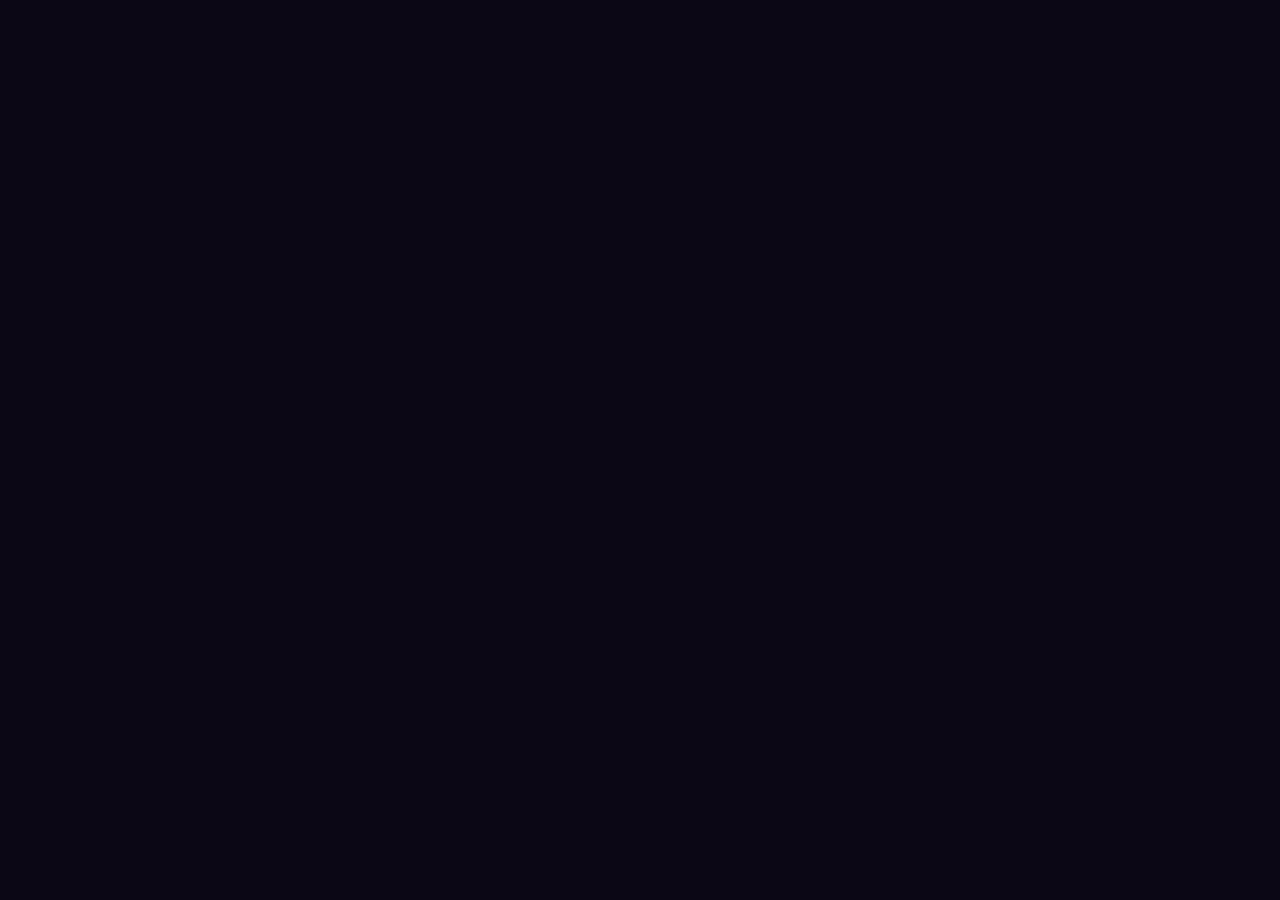
==== mobile/app/src/main/assets/index.html @ 263abf5b "perf: avoid extra history request after chat reply" ====
<!doctype html><html><head><meta charset="utf-8"><meta name="viewport" content="width=device-width,initial-scale=1"><title>Aether</title><style>:root{--bg:#0b0714;--p:#120d20;--line:#2b1d46;--text:#f7f3ff;--muted:#a89cbd;--purple:#9b6cff}*{box-sizing:border-box}html,body{margin:0;height:100%;background:var(--bg);color:var(--text);font:15px system-ui,-apple-system,Segoe UI,sans-serif}button,input,textarea,select{font:inherit}.screen{min-height:100%;display:flex;align-items:center;justify-content:center;padding:24px}.card{width:min(430px,100%);padding:26px;border:1px solid var(--line);border-radius:24px;background:linear-gradient(160deg,#19102a,#0f0918)}.brand{display:flex;align-items:center;gap:12px;margin-bottom:12px}.mark{width:42px;height:42px;border-radius:13px;display:grid;place-items:center;background:linear-gradient(145deg,#b084ff,#6b35d6);font-weight:800;font-size:21px}.name{font-size:25px;font-weight:750}.sub,small,.meta{color:var(--muted)}.sub{line-height:1.45;margin-bottom:18px}.tabs{display:flex;gap:7px}.tab,.btn{border:1px solid var(--line);border-radius:13px;padding:12px;color:var(--text);background:#18112a}.tab{flex:1}.active{background:#6f42d933;border-color:#8b5cf6}.field{width:100%;margin:6px 0;padding:13px;border:1px solid var(--line);border-radius:13px;background:#0b0712;color:var(--text)}.btn{width:100%;margin-top:9px}.primary{background:linear-gradient(135deg,#9b6cff,#713fdb);border:0}.error{min-height:20px;color:#ff9baf;margin-top:8px}.chat{height:100%;display:grid;grid-template-columns:270px 1fr}.side{border-right:1px solid var(--line);background:#0d0816;padding:14px;display:flex;flex-direction:column;gap:10px}.new{padding:11px;text-align:left;border-radius:12px;border:1px solid var(--line);background:#171024;color:var(--text)}.history{overflow:auto}.item{padding:9px 10px;border-radius:10px}.item:hover{background:#1c1330}.title,.preview{white-space:nowrap;overflow:hidden;text-overflow:ellipsis}.title{font-size:13px}.preview{font-size:11px;color:var(--muted);margin-top:2px}.bottom{margin-top:auto}.settingsBtn{background:none;border:0;color:var(--muted);padding:10px;text-align:left}.main{min-width:0;display:flex;flex-direction:column;background:radial-gradient(circle at 50% -20%,#32195b33,transparent 45%),var(--bg)}.top{height:58px;border-bottom:1px solid var(--line);display:flex;align-items:center;justify-content:space-between;padding:0 18px}.messages{flex:1;overflow:auto;padding:24px max(18px,calc((100% - 820px)/2))}.msg{max-width:820px;margin:0 auto 18px;white-space:pre-wrap;line-height:1.55}.user{display:flex;justify-content:flex-end}.user .body{background:linear-gradient(135deg,#7544d4,#5d35ae);border-radius:18px 18px 5px 18px;padding:11px 14px;max-width:78%}.compose{padding:10px 16px 14px}.form{max-width:820px;margin:auto;display:flex;gap:8px;border:1px solid var(--line);background:#120c1e;border-radius:17px;padding:8px}.form textarea{flex:1;border:0;outline:0;background:transparent;color:var(--text);resize:none;padding:7px;min-height:24px;max-height:150px}.send{width:42px;border:0;border-radius:13px;background:var(--purple);color:white}.overlay{position:fixed;inset:0;background:#0008;display:flex;justify-content:flex-end}.panel{height:100%;width:min(380px,92%);background:#100a1b;border-left:1px solid var(--line);padding:20px}.head{display:flex;justify-content:space-between}.close{background:none;border:0;color:var(--muted);font-size:24px}.setting{padding:15px 0;border-bottom:1px solid var(--line)}select{width:100%;margin-top:8px;padding:10px;background:#171024;color:var(--text);border:1px solid var(--line);border-radius:10px}@media(max-width:700px){.chat{grid-template-columns:1fr}.side{display:none}.messages{padding:18px 14px}}</style></head><body><script>
const $=id=>document.getElementById(id);let backendUrl="",token="",cid=null,pending={},rid=0,guest=false;
const sid=localStorage.getItem("aether_session_id")||(crypto.randomUUID?crypto.randomUUID():"aether-"+Date.now());localStorage.setItem("aether_session_id",sid);
try{backendUrl=(AndroidAether.getBackendUrl()||"").replace(/\/$/,"")}catch(e){}
function post(url,body,t=token){return new Promise((ok,no)=>{let id="r"+(++rid);pending[id]={ok,no};try{AndroidAether.postJson(id,url,t?("Bearer "+t):"",JSON.stringify(body))}catch(e){no(e)}})}
window.__aetherNativeResponse=(id,raw)=>{try{let d=JSON.parse(raw),p=pending[id];if(!p)return;delete pending[id];if(d.ok)p.ok(JSON.parse(d.body||"{}"));else{let e=new Error(d.body||"HTTP "+d.code);e.code=d.code;p.no(e)}}catch(e){}};
window.__aetherOAuthToken=t=>{token=t;guest=false;localStorage.setItem("aether_access_token",t);localStorage.removeItem("aether_guest_token");openChat("User")};
const brand='<div class="brand"><div class="mark">A</div><div class="name">Aether</div></div>';
function login(){document.body.innerHTML='<div class="screen"><div class="card">'+brand+'<div class="sub">Sign in to keep your account and saved conversations.</div><div class="tabs"><button id="i" class="tab active">Sign in</button><button id="u" class="tab">Create account</button></div><input id="e" class="field" type="email" placeholder="Email"><input id="p" class="field" type="password" placeholder="Password (8+ characters)"><button id="go" class="btn primary">Sign in</button><button id="g" class="btn">Continue with Google</button><button id="guest" class="btn">Continue as Guest · 10 messages</button><div id="err" class="error"></div></div></div>';let up=false,paint=()=>{$("i").className="tab "+(!up?"active":"");$("u").className="tab "+(up?"active":"");$("go").textContent=up?"Create account":"Sign in"};$("i").onclick=()=>{up=false;paint()};$("u").onclick=()=>{up=true;paint()};$("go").onclick=async()=>{if(!$("e").value||$("p").value.length<8){$("err").textContent="Enter a valid email and password with at least 8 characters.";return}try{let d=await post(backendUrl+"/api/auth/"+(up?"register":"login"),{email:$("e").value.trim(),password:$("p").value},"");token=d.access_token;localStorage.setItem("aether_access_token",token);localStorage.removeItem("aether_guest_token");openChat("User")}catch(e){$("err").textContent=e.message||"Authentication failed."}};$("g").onclick=async()=>{try{let d=await post(backendUrl+"/api/auth/google/login",{},"");AndroidAether.openExternal(d.login_url)}catch(e){$("err").textContent=e.message||"Google sign-in is not configured."}};$("guest").onclick=async()=>{try{let d=await post(backendUrl+"/api/auth/guest",{},"");token=d.access_token;guest=true;localStorage.setItem("aether_guest_token",token);localStorage.removeItem("aether_access_token");openChat("Guest",d.messages_remaining)}catch(e){$("err").textContent=e.message||"Guest mode unavailable."}}}
async function hist(){if(guest)return[];try{return(await post(backendUrl+"/api/history",{})).history||[]}catch(e){return[]}}
function drawHist(a){let h=$("history");if(!h)return;h.innerHTML="";a.forEach(x=>{let b=document.createElement("div");b.className="item";b.innerHTML='<div class="title"></div><div class="preview"></div>';b.querySelector(".title").textContent=x.title||"New chat";b.querySelector(".preview").textContent=x.preview||"No messages yet";b.onclick=()=>openOld(x.id);h.appendChild(b)})}
async function openOld(id){try{let d=await post(backendUrl+"/api/history/"+id,{});cid=id;$("messages").innerHTML="";d.messages.forEach(m=>add(m.content,m.role==="user"));drawHist(await hist())}catch(e){}}
function add(t,user=false){let r=document.createElement("div");r.className="msg "+(user?"user":"");let b=document.createElement("div");b.className="body";b.textContent=String(t??"");r.appendChild(b);$("messages").appendChild(r);$("messages").scrollTop=$("messages").scrollHeight;return r}
function settings(){let o=document.createElement("div");o.className="overlay";o.innerHTML='<aside class="panel"><div class="head"><b>Settings</b><button class="close">×</button></div><div class="setting"><b>General</b><br><small>Simple controls for Aether.</small></div><div class="setting"><b>Send messages</b><select><option>Enter to send</option><option>Shift + Enter to send</option></select></div><div class="setting"><b>Compact chat</b><br><small>Reduce message spacing.</small><br><input type="checkbox"></div><div class="setting"><b>Account</b><br><small>'+(guest?"Guest session":"Signed-in account")+'</small></div><button id="logout" class="btn">Log out</button></aside>';o.querySelector(".close").onclick=()=>o.remove();o.querySelector("#logout").onclick=()=>{localStorage.removeItem("aether_access_token");localStorage.removeItem("aether_guest_token");location.reload()};document.body.appendChild(o)}
async function openChat(name,remaining){document.body.innerHTML='<div class="chat"><aside class="side">'+brand+'<button id="new" class="new">＋ New chat</button><div id="history" class="history"></div><div class="bottom"><button id="settings" class="settingsBtn">⚙ Settings</button></div></aside><section class="main"><header class="top"><div><b>Aether</b><div class="meta">Native intelligence</div></div><div id="quota" class="meta">'+(guest?"Guest · "+(remaining??10)+" messages left":name+" · saved")+'</div></header><main id="messages" class="messages"></main><div class="compose"><form id="form" class="form"><textarea id="input" rows="1" placeholder="Message Aether…"></textarea><button class="send">↑</button></form></div></section></div>';$("new").onclick=()=>{cid=null;$("messages").innerHTML=""};$("settings").onclick=settings;drawHist(await hist());$("input").onkeydown=e=>{if(e.key==="Enter"&&!e.shiftKey){e.preventDefault();send()}};$("form").onsubmit=e=>{e.preventDefault();send()}}
async function send(){let i=$("input"),text=i.value.trim();if(!text)return;i.value="";add(text,true);let r=add("…");try{let d=await post(backendUrl+"/api/chat",{message:text,session_id:sid,conversation_id:cid||undefined,include_team_activity:false});r.remove();cid=d.conversation_id||cid;let q=d.guest_messages_remaining;if(guest&&q!==undefined)$("quota").textContent="Guest · "+q+" messages left";add(d.content||"I couldn't produce a response.");// history refresh is intentionally deferred to avoid a second network request after every reply}catch(e){r.querySelector(".body").textContent=e.code===429?"Guest limit reached. Log in to continue.":"Aether couldn't reach the backend."}}
if(!backendUrl)document.body.innerHTML='<div class="screen"><div class="card">'+brand+'<div class="error">Backend unavailable.</div></div></div>';else{let a=localStorage.getItem("aether_access_token"),g=localStorage.getItem("aether_guest_token");if(a){token=a;openChat("User")}else if(g){token=g;guest=true;openChat("Guest",10)}else login()}
</script></body></html>
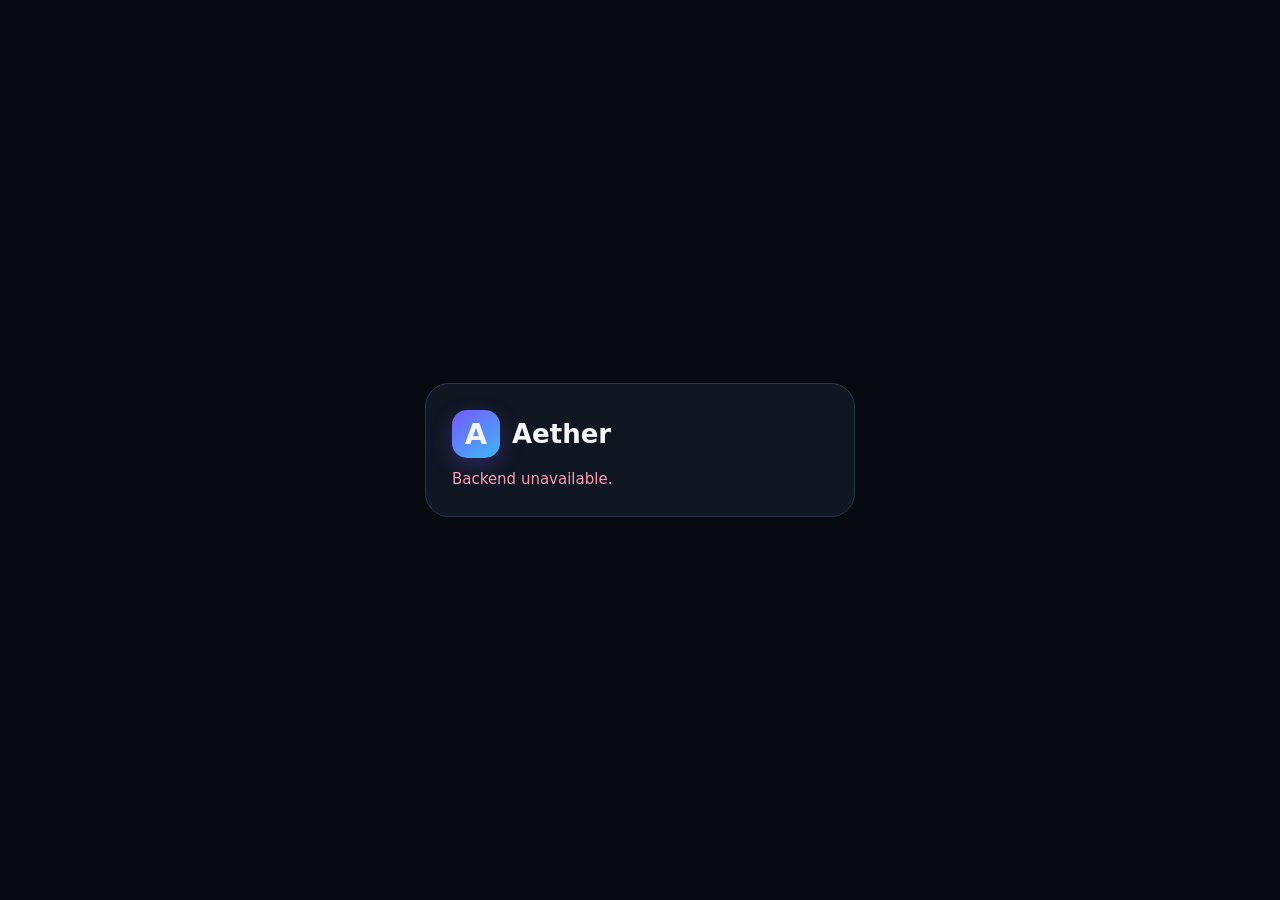
==== commit 7edacf9e: "fix: finalize Aether purple chat, history and settings UI" ====
--- a/mobile/app/src/main/assets/index.html
+++ b/mobile/app/src/main/assets/index.html
@@ -1,18 +1,26 @@
-<!doctype html><html><head><meta charset="utf-8"><meta name="viewport" content="width=device-width,initial-scale=1"><title>Aether</title><style>:root{--bg:#0b0714;--p:#120d20;--line:#2b1d46;--text:#f7f3ff;--muted:#a89cbd;--purple:#9b6cff}*{box-sizing:border-box}html,body{margin:0;height:100%;background:var(--bg);color:var(--text);font:15px system-ui,-apple-system,Segoe UI,sans-serif}button,input,textarea,select{font:inherit}.screen{min-height:100%;display:flex;align-items:center;justify-content:center;padding:24px}.card{width:min(430px,100%);padding:26px;border:1px solid var(--line);border-radius:24px;background:linear-gradient(160deg,#19102a,#0f0918)}.brand{display:flex;align-items:center;gap:12px;margin-bottom:12px}.mark{width:42px;height:42px;border-radius:13px;display:grid;place-items:center;background:linear-gradient(145deg,#b084ff,#6b35d6);font-weight:800;font-size:21px}.name{font-size:25px;font-weight:750}.sub,small,.meta{color:var(--muted)}.sub{line-height:1.45;margin-bottom:18px}.tabs{display:flex;gap:7px}.tab,.btn{border:1px solid var(--line);border-radius:13px;padding:12px;color:var(--text);background:#18112a}.tab{flex:1}.active{background:#6f42d933;border-color:#8b5cf6}.field{width:100%;margin:6px 0;padding:13px;border:1px solid var(--line);border-radius:13px;background:#0b0712;color:var(--text)}.btn{width:100%;margin-top:9px}.primary{background:linear-gradient(135deg,#9b6cff,#713fdb);border:0}.error{min-height:20px;color:#ff9baf;margin-top:8px}.chat{height:100%;display:grid;grid-template-columns:270px 1fr}.side{border-right:1px solid var(--line);background:#0d0816;padding:14px;display:flex;flex-direction:column;gap:10px}.new{padding:11px;text-align:left;border-radius:12px;border:1px solid var(--line);background:#171024;color:var(--text)}.history{overflow:auto}.item{padding:9px 10px;border-radius:10px}.item:hover{background:#1c1330}.title,.preview{white-space:nowrap;overflow:hidden;text-overflow:ellipsis}.title{font-size:13px}.preview{font-size:11px;color:var(--muted);margin-top:2px}.bottom{margin-top:auto}.settingsBtn{background:none;border:0;color:var(--muted);padding:10px;text-align:left}.main{min-width:0;display:flex;flex-direction:column;background:radial-gradient(circle at 50% -20%,#32195b33,transparent 45%),var(--bg)}.top{height:58px;border-bottom:1px solid var(--line);display:flex;align-items:center;justify-content:space-between;padding:0 18px}.messages{flex:1;overflow:auto;padding:24px max(18px,calc((100% - 820px)/2))}.msg{max-width:820px;margin:0 auto 18px;white-space:pre-wrap;line-height:1.55}.user{display:flex;justify-content:flex-end}.user .body{background:linear-gradient(135deg,#7544d4,#5d35ae);border-radius:18px 18px 5px 18px;padding:11px 14px;max-width:78%}.compose{padding:10px 16px 14px}.form{max-width:820px;margin:auto;display:flex;gap:8px;border:1px solid var(--line);background:#120c1e;border-radius:17px;padding:8px}.form textarea{flex:1;border:0;outline:0;background:transparent;color:var(--text);resize:none;padding:7px;min-height:24px;max-height:150px}.send{width:42px;border:0;border-radius:13px;background:var(--purple);color:white}.overlay{position:fixed;inset:0;background:#0008;display:flex;justify-content:flex-end}.panel{height:100%;width:min(380px,92%);background:#100a1b;border-left:1px solid var(--line);padding:20px}.head{display:flex;justify-content:space-between}.close{background:none;border:0;color:var(--muted);font-size:24px}.setting{padding:15px 0;border-bottom:1px solid var(--line)}select{width:100%;margin-top:8px;padding:10px;background:#171024;color:var(--text);border:1px solid var(--line);border-radius:10px}@media(max-width:700px){.chat{grid-template-columns:1fr}.side{display:none}.messages{padding:18px 14px}}</style></head><body><script>
-const $=id=>document.getElementById(id);let backendUrl="",token="",cid=null,pending={},rid=0,guest=false;
+<!doctype html><html><head><meta charset="utf-8"><meta name="viewport" content="width=device-width,initial-scale=1,viewport-fit=cover"><title>Aether</title>
+<style>
+:root{--bg:#070a10;--p:#101622;--line:#27344a;--text:#f5f7fb;--muted:#8995aa;--purple:#7c5cff}*{box-sizing:border-box}html,body{margin:0;height:100%;background:var(--bg);color:var(--text);font:15px system-ui,-apple-system,Segoe UI,sans-serif}button,input,textarea,select{font:inherit}
+.screen{min-height:100%;display:flex;align-items:center;justify-content:center;padding:24px}.card{width:min(430px,100%);padding:26px;border:1px solid var(--line);border-radius:24px;background:var(--p)}.brand{display:flex;align-items:center;gap:12px;margin-bottom:12px}.mark{width:48px;height:48px;border-radius:15px;display:grid;place-items:center;background:linear-gradient(145deg,#7658ff,#3cb9f4);font-weight:800;font-size:29px;box-shadow:0 8px 22px #7c5cff45}.name{font-size:26px;font-weight:750}.sub,small,.meta{color:var(--muted)}.sub{line-height:1.45;margin-bottom:18px}.tabs{display:flex;gap:7px}.tab,.btn{border:1px solid var(--line);border-radius:13px;padding:12px;color:var(--text);background:#181f2d}.tab{flex:1}.active{background:#7c5cff22;border-color:#7c5cff}.field{width:100%;margin:6px 0;padding:13px;border:1px solid var(--line);border-radius:13px;background:#0b0f17;color:var(--text)}.btn{width:100%;margin-top:9px}.primary{background:var(--purple);border:0}.error{min-height:20px;color:#ff9baf;margin-top:8px}
+.chat{height:100%;display:grid;grid-template-columns:270px 1fr}.side{border-right:1px solid var(--line);background:#0b0f17;padding:14px;display:flex;flex-direction:column;gap:10px}.new{padding:11px;text-align:left;border-radius:12px;border:1px solid var(--line);background:#151d2b;color:var(--text)}.historyLabel{font-size:12px;color:var(--muted);padding:6px 10px 0}.history{overflow:auto}.item{padding:9px 10px;border-radius:10px}.item:hover{background:#151d2b}.title,.preview{white-space:nowrap;overflow:hidden;text-overflow:ellipsis}.title{font-size:13px}.preview{font-size:11px;color:var(--muted);margin-top:2px}.bottom{margin-top:auto}.settingsBtn{background:none;border:0;color:var(--muted);padding:10px;text-align:left}.main{min-width:0;display:flex;flex-direction:column;background:radial-gradient(circle at 50% -20%,#32195b33,transparent 45%),var(--bg)}.top{height:70px;border-bottom:1px solid var(--line);display:flex;align-items:center;gap:12px;padding:0 18px}.topLogo{width:38px;height:38px;border-radius:12px;display:grid;place-items:center;background:linear-gradient(145deg,#7658ff,#3cb9f4);font-weight:800;font-size:22px}.topTitle{font-size:17px;font-weight:700}.status{font-size:12px;color:var(--muted);margin-top:3px}.dot{display:inline-block;width:8px;height:8px;border-radius:50%;background:#36d980;margin-right:5px}.gear{margin-left:auto;width:42px;height:42px;border:1px solid var(--line);border-radius:13px;background:#111925;color:#fff}.messages{flex:1;overflow:auto;padding:24px max(18px,calc((100% - 820px)/2))}.msg{max-width:820px;margin:0 auto 18px;white-space:pre-wrap;line-height:1.55}.user{display:flex;justify-content:flex-end}.user .body{background:var(--purple);border-radius:18px 18px 5px 18px;padding:11px 14px;max-width:78%}.body{overflow-wrap:anywhere}.thinking{opacity:.7}.compose{padding:10px 16px 14px}.form{max-width:820px;margin:auto;display:flex;gap:8px;border:1px solid var(--line);background:var(--p);border-radius:17px;padding:8px}.form textarea{flex:1;border:0;outline:0;background:transparent;color:var(--text);resize:none;padding:7px;min-height:24px;max-height:150px}.send{width:48px;border:0;border-radius:13px;background:var(--purple);color:white;font-size:22px}.overlay{position:fixed;inset:0;background:#0008;display:flex;justify-content:flex-end}.panel{height:100%;width:min(380px,92%);background:#101622;border-left:1px solid var(--line);padding:20px}.head{display:flex;justify-content:space-between}.close{background:none;border:0;color:var(--muted);font-size:24px}.setting{padding:15px 0;border-bottom:1px solid var(--line)}select{width:100%;margin-top:8px;padding:10px;background:#151d2b;color:var(--text);border:1px solid var(--line);border-radius:10px}.toggle{float:right;width:44px;height:25px;accent-color:var(--purple)}@media(max-width:700px){.chat{grid-template-columns:1fr}.side{display:none}.messages{padding:18px 14px}}
+</style></head><body><script>
+const $=id=>document.getElementById(id);let backendUrl="",token="",cid=null,pending={},rid=0,guest=false,busy=false;
 const sid=localStorage.getItem("aether_session_id")||(crypto.randomUUID?crypto.randomUUID():"aether-"+Date.now());localStorage.setItem("aether_session_id",sid);
 try{backendUrl=(AndroidAether.getBackendUrl()||"").replace(/\/$/,"")}catch(e){}
-function post(url,body,t=token){return new Promise((ok,no)=>{let id="r"+(++rid);pending[id]={ok,no};try{AndroidAether.postJson(id,url,t?("Bearer "+t):"",JSON.stringify(body))}catch(e){no(e)}})}
-window.__aetherNativeResponse=(id,raw)=>{try{let d=JSON.parse(raw),p=pending[id];if(!p)return;delete pending[id];if(d.ok)p.ok(JSON.parse(d.body||"{}"));else{let e=new Error(d.body||"HTTP "+d.code);e.code=d.code;p.no(e)}}catch(e){}};
+function request(method,url,body,t=token,timeout=22000){return new Promise((ok,no)=>{let id="r"+(++rid),timer=setTimeout(()=>{delete pending[id];let e=new Error("Request timed out");e.code=408;no(e)},timeout);pending[id]={ok:d=>{clearTimeout(timer);ok(d)},no:e=>{clearTimeout(timer);no(e)}};try{if(method==="GET")AndroidAether.getJson(id,url,t?("Bearer "+t):"");else AndroidAether.postJson(id,url,t?("Bearer "+t):"",JSON.stringify(body||{}))}catch(e){clearTimeout(timer);delete pending[id];no(e)}})}
+const get=(url,t=token)=>request("GET",url,null,t),post=(url,body,t=token)=>request("POST",url,body,t);
+window.__aetherNativeResponse=(id,raw)=>{try{let d=JSON.parse(raw),p=pending[id];if(!p)return;delete pending[id];if(d.ok)p.ok(JSON.parse(d.body||"{}"));else{let e=new Error(d.body||"HTTP "+d.code);e.code=d.code;p.no(e)}}catch(e){let p=pending[id];if(p){delete pending[id];p.no(e)}}};
 window.__aetherOAuthToken=t=>{token=t;guest=false;localStorage.setItem("aether_access_token",t);localStorage.removeItem("aether_guest_token");openChat("User")};
 const brand='<div class="brand"><div class="mark">A</div><div class="name">Aether</div></div>';
-function login(){document.body.innerHTML='<div class="screen"><div class="card">'+brand+'<div class="sub">Sign in to keep your account and saved conversations.</div><div class="tabs"><button id="i" class="tab active">Sign in</button><button id="u" class="tab">Create account</button></div><input id="e" class="field" type="email" placeholder="Email"><input id="p" class="field" type="password" placeholder="Password (8+ characters)"><button id="go" class="btn primary">Sign in</button><button id="g" class="btn">Continue with Google</button><button id="guest" class="btn">Continue as Guest · 10 messages</button><div id="err" class="error"></div></div></div>';let up=false,paint=()=>{$("i").className="tab "+(!up?"active":"");$("u").className="tab "+(up?"active":"");$("go").textContent=up?"Create account":"Sign in"};$("i").onclick=()=>{up=false;paint()};$("u").onclick=()=>{up=true;paint()};$("go").onclick=async()=>{if(!$("e").value||$("p").value.length<8){$("err").textContent="Enter a valid email and password with at least 8 characters.";return}try{let d=await post(backendUrl+"/api/auth/"+(up?"register":"login"),{email:$("e").value.trim(),password:$("p").value},"");token=d.access_token;localStorage.setItem("aether_access_token",token);localStorage.removeItem("aether_guest_token");openChat("User")}catch(e){$("err").textContent=e.message||"Authentication failed."}};$("g").onclick=async()=>{try{let d=await post(backendUrl+"/api/auth/google/login",{},"");AndroidAether.openExternal(d.login_url)}catch(e){$("err").textContent=e.message||"Google sign-in is not configured."}};$("guest").onclick=async()=>{try{let d=await post(backendUrl+"/api/auth/guest",{},"");token=d.access_token;guest=true;localStorage.setItem("aether_guest_token",token);localStorage.removeItem("aether_access_token");openChat("Guest",d.messages_remaining)}catch(e){$("err").textContent=e.message||"Guest mode unavailable."}}}
-async function hist(){if(guest)return[];try{return(await post(backendUrl+"/api/history",{})).history||[]}catch(e){return[]}}
-function drawHist(a){let h=$("history");if(!h)return;h.innerHTML="";a.forEach(x=>{let b=document.createElement("div");b.className="item";b.innerHTML='<div class="title"></div><div class="preview"></div>';b.querySelector(".title").textContent=x.title||"New chat";b.querySelector(".preview").textContent=x.preview||"No messages yet";b.onclick=()=>openOld(x.id);h.appendChild(b)})}
-async function openOld(id){try{let d=await post(backendUrl+"/api/history/"+id,{});cid=id;$("messages").innerHTML="";d.messages.forEach(m=>add(m.content,m.role==="user"));drawHist(await hist())}catch(e){}}
+function login(){document.body.innerHTML='<div class="screen"><div class="card">'+brand+'<div class="sub">Sign in to keep your account, native memory and saved conversations.</div><div class="tabs"><button id="i" class="tab active">Sign in</button><button id="u" class="tab">Create account</button></div><input id="e" class="field" type="email" autocomplete="email" placeholder="Email"><input id="p" class="field" type="password" autocomplete="current-password" placeholder="Password (8+ characters)"><button id="go" class="btn primary">Sign in</button><button id="g" class="btn">Continue with Google</button><button id="guest" class="btn">Continue as Guest · 10 messages</button><div id="err" class="error"></div></div></div>';let up=false,paint=()=>{$("i").className="tab "+(!up?"active":"");$("u").className="tab "+(up?"active":"");$("go").textContent=up?"Create account":"Sign in"};$("i").onclick=()=>{up=false;paint()};$("u").onclick=()=>{up=true;paint()};$("go").onclick=async()=>{if(!$("e").value||$("p").value.length<8){$("err").textContent="Enter a valid email and password with at least 8 characters.";return}try{let d=await post(backendUrl+"/api/auth/"+(up?"register":"login"),{email:$("e").value.trim(),password:$("p").value},"");token=d.access_token;localStorage.setItem("aether_access_token",token);localStorage.removeItem("aether_guest_token");openChat("User")}catch(e){$("err").textContent=e.message||"Authentication failed."}};$("g").onclick=async()=>{try{let d=await post(backendUrl+"/api/auth/google/login",{},"");AndroidAether.openExternal(d.login_url)}catch(e){$("err").textContent=e.message||"Google sign-in is not configured."}};$("guest").onclick=async()=>{try{let d=await post(backendUrl+"/api/auth/guest",{},"");token=d.access_token;guest=true;localStorage.setItem("aether_guest_token",token);localStorage.removeItem("aether_access_token");openChat("Guest",d.messages_remaining)}catch(e){$("err").textContent=e.message||"Guest mode unavailable."}}}
+async function hist(){if(guest)return[];try{return(await get(backendUrl+"/api/chat/conversations?limit=2")).conversations||[]}catch(e){return[]}}
+function drawHist(a){let h=$("history");if(!h)return;h.innerHTML="";a.slice(0,2).forEach(x=>{let b=document.createElement("div");b.className="item";b.innerHTML='<div class="title"></div><div class="preview"></div>';b.querySelector(".title").textContent=x.title||"New chat";b.querySelector(".preview").textContent=x.preview||"Saved conversation";b.onclick=()=>openOld(x.id);h.appendChild(b)})}
+async function openOld(id){try{let d=await get(backendUrl+"/api/chat/conversations/"+id);cid=id;$("messages").innerHTML="";d.messages.forEach(m=>add(m.content,m.role==="user"));drawHist(await hist())}catch(e){}}
 function add(t,user=false){let r=document.createElement("div");r.className="msg "+(user?"user":"");let b=document.createElement("div");b.className="body";b.textContent=String(t??"");r.appendChild(b);$("messages").appendChild(r);$("messages").scrollTop=$("messages").scrollHeight;return r}
-function settings(){let o=document.createElement("div");o.className="overlay";o.innerHTML='<aside class="panel"><div class="head"><b>Settings</b><button class="close">×</button></div><div class="setting"><b>General</b><br><small>Simple controls for Aether.</small></div><div class="setting"><b>Send messages</b><select><option>Enter to send</option><option>Shift + Enter to send</option></select></div><div class="setting"><b>Compact chat</b><br><small>Reduce message spacing.</small><br><input type="checkbox"></div><div class="setting"><b>Account</b><br><small>'+(guest?"Guest session":"Signed-in account")+'</small></div><button id="logout" class="btn">Log out</button></aside>';o.querySelector(".close").onclick=()=>o.remove();o.querySelector("#logout").onclick=()=>{localStorage.removeItem("aether_access_token");localStorage.removeItem("aether_guest_token");location.reload()};document.body.appendChild(o)}
-async function openChat(name,remaining){document.body.innerHTML='<div class="chat"><aside class="side">'+brand+'<button id="new" class="new">＋ New chat</button><div id="history" class="history"></div><div class="bottom"><button id="settings" class="settingsBtn">⚙ Settings</button></div></aside><section class="main"><header class="top"><div><b>Aether</b><div class="meta">Native intelligence</div></div><div id="quota" class="meta">'+(guest?"Guest · "+(remaining??10)+" messages left":name+" · saved")+'</div></header><main id="messages" class="messages"></main><div class="compose"><form id="form" class="form"><textarea id="input" rows="1" placeholder="Message Aether…"></textarea><button class="send">↑</button></form></div></section></div>';$("new").onclick=()=>{cid=null;$("messages").innerHTML=""};$("settings").onclick=settings;drawHist(await hist());$("input").onkeydown=e=>{if(e.key==="Enter"&&!e.shiftKey){e.preventDefault();send()}};$("form").onsubmit=e=>{e.preventDefault();send()}}
-async function send(){let i=$("input"),text=i.value.trim();if(!text)return;i.value="";add(text,true);let r=add("…");try{let d=await post(backendUrl+"/api/chat",{message:text,session_id:sid,conversation_id:cid||undefined,include_team_activity:false});r.remove();cid=d.conversation_id||cid;let q=d.guest_messages_remaining;if(guest&&q!==undefined)$("quota").textContent="Guest · "+q+" messages left";add(d.content||"I couldn't produce a response.");// history refresh is intentionally deferred to avoid a second network request after every reply}catch(e){r.querySelector(".body").textContent=e.code===429?"Guest limit reached. Log in to continue.":"Aether couldn't reach the backend."}}
+function settings(){let o=document.createElement("div");o.className="overlay";o.innerHTML='<aside class="panel"><div class="head"><b>Settings</b><button class="close">×</button></div><div class="setting"><b>General</b><br><small>Aether interface and chat behavior.</small></div><div class="setting"><b>Purple theme</b><br><small>Aether’s default theme.</small></div><div class="setting"><b>Enter to send</b><input id="enter" class="toggle" type="checkbox" '+(localStorage.getItem("aether_enter_send")!=="0"?"checked":"")+'><br><small>Enter sends; Shift + Enter makes a new line.</small></div><div class="setting"><b>Compact chat</b><input id="compact" class="toggle" type="checkbox" '+(localStorage.getItem("aether_compact")==="1"?"checked":"")+'><br><small>Reduce message spacing.</small></div><div class="setting"><b>Account</b><br><small>'+(guest?"Guest session · 10-message limit":"Signed in · saved conversations")+'</small></div><button id="logout" class="btn">Log out</button></aside>';o.querySelector(".close").onclick=()=>o.remove();o.querySelector("#enter").onchange=e=>localStorage.setItem("aether_enter_send",e.target.checked?"1":"0");o.querySelector("#compact").onchange=e=>localStorage.setItem("aether_compact",e.target.checked?"1":"0");o.querySelector("#logout").onclick=()=>{localStorage.removeItem("aether_access_token");localStorage.removeItem("aether_guest_token");location.reload()};document.body.appendChild(o)}
+async function openChat(name,remaining){document.body.innerHTML='<div class="chat"><aside class="side">'+brand+'<button id="new" class="new">＋ New chat</button><div class="historyLabel">Recent chats</div><div id="history" class="history"></div><div class="bottom"><button id="settings" class="settingsBtn">⚙ Settings</button></div></aside><section class="main"><header class="top"><div class="topLogo">A</div><div><div class="topTitle">Aether · Online</div><div class="status"><span class="dot"></span><span id="quota">'+(guest?"Guest · "+(remaining??10)+" messages remaining":name+" · signed in")+'</span></div></div><button id="gear" class="gear">⚙</button></header><main id="messages" class="messages"></main><div class="compose"><form id="form" class="form"><textarea id="input" rows="1" placeholder="Message Aether…"></textarea><button id="send" class="send">➤</button></form></div></section></div>';
+$("new").onclick=()=>{cid=null;$("messages").innerHTML=""};$("settings").onclick=settings;$("gear").onclick=settings;drawHist(await hist());try{AndroidAether.getJson("warm",backendUrl+"/health","")}catch(e){}
+$("input").onkeydown=e=>{let enter=localStorage.getItem("aether_enter_send")!=="0";if(e.key==="Enter"&&!e.shiftKey&&enter){e.preventDefault();send()}};$("form").onsubmit=e=>{e.preventDefault();send()}}
+async function send(){if(busy)return;let i=$("input"),text=i.value.trim();if(!text)return;i.value="";add(text,true);let r=add("Thinking…");r.classList.add("thinking");busy=true;$("send").disabled=true;try{let d=await post(backendUrl+"/api/chat",{message:text,session_id:sid,conversation_id:cid||undefined,include_team_activity:false});r.remove();cid=d.conversation_id||cid;let q=d.guest_messages_remaining;if(guest&&q!==undefined)$("quota").textContent="Guest · "+q+" messages remaining";add(d?.content??d?.message??d?.response??d?.reply??d?.text??"Aether did not return a response.");drawHist(await hist())}catch(e){r.querySelector(".body").textContent=e.code===429?"Guest limit reached. Log in to continue.":e.code===408?"Aether is taking too long to respond. Please try again.":"Aether couldn't reach the backend."}finally{busy=false;$("send").disabled=false}}
 if(!backendUrl)document.body.innerHTML='<div class="screen"><div class="card">'+brand+'<div class="error">Backend unavailable.</div></div></div>';else{let a=localStorage.getItem("aether_access_token"),g=localStorage.getItem("aether_guest_token");if(a){token=a;openChat("User")}else if(g){token=g;guest=true;openChat("Guest",10)}else login()}
 </script></body></html>
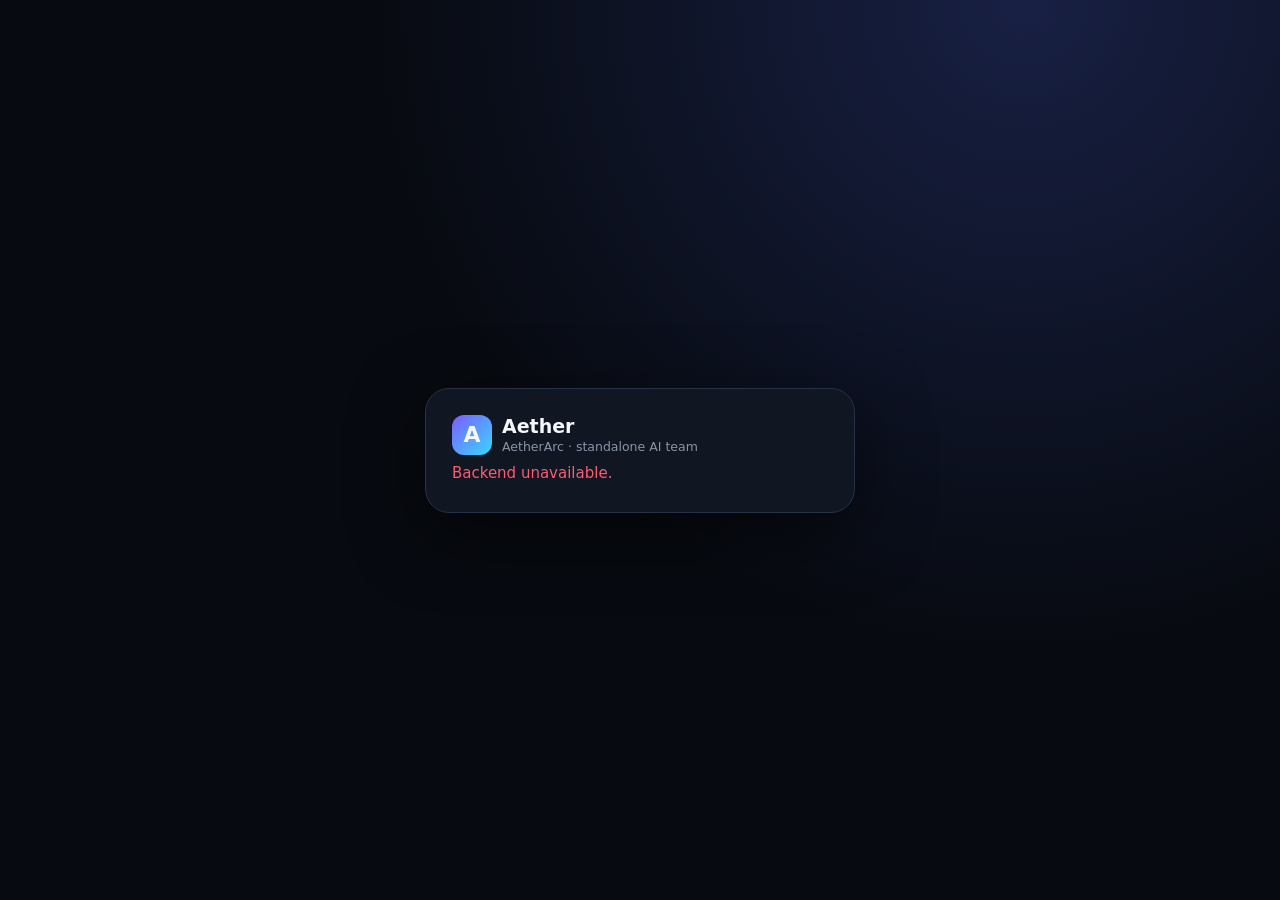
==== commit e9eafe53: "fix: restore build 19 Aether UI style and responsive chat" ====
--- a/mobile/app/src/main/assets/index.html
+++ b/mobile/app/src/main/assets/index.html
@@ -1,26 +1,46 @@
-<!doctype html><html><head><meta charset="utf-8"><meta name="viewport" content="width=device-width,initial-scale=1,viewport-fit=cover"><title>Aether</title>
+<!doctype html>
+<html lang="en">
+<head>
+<meta charset="utf-8">
+<meta name="viewport" content="width=device-width,initial-scale=1,viewport-fit=cover">
+<title>Aether — AetherArc</title>
 <style>
-:root{--bg:#070a10;--p:#101622;--line:#27344a;--text:#f5f7fb;--muted:#8995aa;--purple:#7c5cff}*{box-sizing:border-box}html,body{margin:0;height:100%;background:var(--bg);color:var(--text);font:15px system-ui,-apple-system,Segoe UI,sans-serif}button,input,textarea,select{font:inherit}
-.screen{min-height:100%;display:flex;align-items:center;justify-content:center;padding:24px}.card{width:min(430px,100%);padding:26px;border:1px solid var(--line);border-radius:24px;background:var(--p)}.brand{display:flex;align-items:center;gap:12px;margin-bottom:12px}.mark{width:48px;height:48px;border-radius:15px;display:grid;place-items:center;background:linear-gradient(145deg,#7658ff,#3cb9f4);font-weight:800;font-size:29px;box-shadow:0 8px 22px #7c5cff45}.name{font-size:26px;font-weight:750}.sub,small,.meta{color:var(--muted)}.sub{line-height:1.45;margin-bottom:18px}.tabs{display:flex;gap:7px}.tab,.btn{border:1px solid var(--line);border-radius:13px;padding:12px;color:var(--text);background:#181f2d}.tab{flex:1}.active{background:#7c5cff22;border-color:#7c5cff}.field{width:100%;margin:6px 0;padding:13px;border:1px solid var(--line);border-radius:13px;background:#0b0f17;color:var(--text)}.btn{width:100%;margin-top:9px}.primary{background:var(--purple);border:0}.error{min-height:20px;color:#ff9baf;margin-top:8px}
-.chat{height:100%;display:grid;grid-template-columns:270px 1fr}.side{border-right:1px solid var(--line);background:#0b0f17;padding:14px;display:flex;flex-direction:column;gap:10px}.new{padding:11px;text-align:left;border-radius:12px;border:1px solid var(--line);background:#151d2b;color:var(--text)}.historyLabel{font-size:12px;color:var(--muted);padding:6px 10px 0}.history{overflow:auto}.item{padding:9px 10px;border-radius:10px}.item:hover{background:#151d2b}.title,.preview{white-space:nowrap;overflow:hidden;text-overflow:ellipsis}.title{font-size:13px}.preview{font-size:11px;color:var(--muted);margin-top:2px}.bottom{margin-top:auto}.settingsBtn{background:none;border:0;color:var(--muted);padding:10px;text-align:left}.main{min-width:0;display:flex;flex-direction:column;background:radial-gradient(circle at 50% -20%,#32195b33,transparent 45%),var(--bg)}.top{height:70px;border-bottom:1px solid var(--line);display:flex;align-items:center;gap:12px;padding:0 18px}.topLogo{width:38px;height:38px;border-radius:12px;display:grid;place-items:center;background:linear-gradient(145deg,#7658ff,#3cb9f4);font-weight:800;font-size:22px}.topTitle{font-size:17px;font-weight:700}.status{font-size:12px;color:var(--muted);margin-top:3px}.dot{display:inline-block;width:8px;height:8px;border-radius:50%;background:#36d980;margin-right:5px}.gear{margin-left:auto;width:42px;height:42px;border:1px solid var(--line);border-radius:13px;background:#111925;color:#fff}.messages{flex:1;overflow:auto;padding:24px max(18px,calc((100% - 820px)/2))}.msg{max-width:820px;margin:0 auto 18px;white-space:pre-wrap;line-height:1.55}.user{display:flex;justify-content:flex-end}.user .body{background:var(--purple);border-radius:18px 18px 5px 18px;padding:11px 14px;max-width:78%}.body{overflow-wrap:anywhere}.thinking{opacity:.7}.compose{padding:10px 16px 14px}.form{max-width:820px;margin:auto;display:flex;gap:8px;border:1px solid var(--line);background:var(--p);border-radius:17px;padding:8px}.form textarea{flex:1;border:0;outline:0;background:transparent;color:var(--text);resize:none;padding:7px;min-height:24px;max-height:150px}.send{width:48px;border:0;border-radius:13px;background:var(--purple);color:white;font-size:22px}.overlay{position:fixed;inset:0;background:#0008;display:flex;justify-content:flex-end}.panel{height:100%;width:min(380px,92%);background:#101622;border-left:1px solid var(--line);padding:20px}.head{display:flex;justify-content:space-between}.close{background:none;border:0;color:var(--muted);font-size:24px}.setting{padding:15px 0;border-bottom:1px solid var(--line)}select{width:100%;margin-top:8px;padding:10px;background:#151d2b;color:var(--text);border:1px solid var(--line);border-radius:10px}.toggle{float:right;width:44px;height:25px;accent-color:var(--purple)}@media(max-width:700px){.chat{grid-template-columns:1fr}.side{display:none}.messages{padding:18px 14px}}
-</style></head><body><script>
-const $=id=>document.getElementById(id);let backendUrl="",token="",cid=null,pending={},rid=0,guest=false,busy=false;
+:root{--bg:#070a10;--panel:#101622;--line:#263246;--text:#f4f7fb;--muted:#8995a8;--accent:#7c5cff;--ok:#35d07f;--danger:#ff5b6e}
+*{box-sizing:border-box}html,body{margin:0;height:100%;background:var(--bg);color:var(--text);font:15px system-ui,-apple-system,BlinkMacSystemFont,"Segoe UI",sans-serif}
+button,input,textarea,select{font:inherit}button{cursor:pointer}
+.screen{min-height:100%;display:flex;align-items:center;justify-content:center;padding:22px;background:radial-gradient(circle at 80% 0,#182044 0,#070a10 48%)}
+.login-card{width:min(430px,100%);padding:26px;border:1px solid var(--line);border-radius:24px;background:var(--panel);box-shadow:0 20px 70px #0008}
+.brand{display:flex;gap:10px;align-items:center}.logo{width:40px;height:40px;border-radius:12px;display:grid;place-items:center;background:linear-gradient(135deg,#7c5cff,#37d8ff);font-weight:900;font-size:22px}.brand b{display:block;font-size:19px}.brand small{color:var(--muted)}.login-brand .logo{width:52px;height:52px;border-radius:15px;font-size:29px}.login-brand b{font-size:27px}.login-brand small{font-size:15px}.login-sub{color:var(--muted);line-height:1.5;margin:18px 0}.tabs{display:flex;gap:8px}.tab,.btn{border:1px solid var(--line);background:var(--panel);color:var(--text);border-radius:12px;padding:11px 13px}.tab{flex:1}.tab.active,.btn.primary{background:var(--accent);border-color:transparent}.field{width:100%;padding:13px;margin:7px 0;border:1px solid var(--line);background:#0b1018;color:var(--text);border-radius:12px;outline:none}.btn.full{width:100%;margin-top:9px}.error{color:var(--danger);min-height:22px;margin-top:9px}
+.app{height:100%;display:flex;flex-direction:column;background:radial-gradient(circle at 80% 0,#182044 0,#070a10 45%)}
+.top{padding:18px 18px 12px;display:flex;align-items:center;justify-content:space-between;border-bottom:1px solid var(--line);background:#090c12e8}.status{font-size:12px;color:var(--muted);display:flex;align-items:center;gap:6px}.dot{width:8px;height:8px;border-radius:50%;background:var(--ok);display:inline-block}.gear{font-size:20px;padding:7px 10px;border:1px solid var(--line);background:var(--panel);color:var(--text);border-radius:11px}
+.toolbar{padding:10px 14px;display:flex;gap:8px;overflow:auto;border-bottom:1px solid var(--line);scrollbar-width:none}.toolbar::-webkit-scrollbar{display:none}.agent{white-space:nowrap}.agent.active{background:var(--accent);border-color:transparent}.toolbar button{border:1px solid var(--line);background:var(--panel);color:var(--text);border-radius:11px;padding:9px 18px}.toolbar .active{background:var(--accent)}
+.recent{display:flex;gap:8px;padding:8px 14px;border-bottom:1px solid var(--line);overflow:auto;scrollbar-width:none}.recent::-webkit-scrollbar{display:none}.recent-card{min-width:190px;max-width:240px;text-align:left;border:1px solid var(--line);background:#0d131e;color:var(--text);border-radius:11px;padding:8px 10px}.recent-card .r-title{font-size:13px;white-space:nowrap;overflow:hidden;text-overflow:ellipsis}.recent-card .r-preview{font-size:11px;color:var(--muted);margin-top:2px;white-space:nowrap;overflow:hidden;text-overflow:ellipsis}
+.messages{flex:1;overflow:auto;padding:14px}.msg{display:flex;margin:10px 0}.msg.user{justify-content:flex-end}.bubble{max-width:90%;padding:12px 14px;border-radius:16px;line-height:1.5;white-space:pre-wrap;overflow-wrap:anywhere}.user .bubble{background:var(--accent)}.ai .bubble{background:var(--panel);border:1px solid var(--line)}.meta{font-size:11px;color:var(--muted);margin-bottom:4px}.thinking{opacity:.75}
+.composer{padding:10px 12px calc(10px + env(safe-area-inset-bottom));border-top:1px solid var(--line);background:#090c12}.row{display:flex;gap:8px}.composer textarea{flex:1;min-height:48px;max-height:130px;resize:none;border:1px solid var(--line);background:var(--panel);color:var(--text);border-radius:14px;padding:12px;outline:none}.send{width:56px;border:1px solid transparent;border-radius:14px;background:var(--accent);color:white;font-weight:700}.footer{text-align:center;color:#596579;font-size:11px;padding:4px}
+.settings{position:fixed;inset:0;background:#000b;display:none;align-items:flex-end;z-index:5}.settings.show{display:flex}.sheet{width:100%;background:var(--panel);border-top:1px solid var(--line);border-radius:22px 22px 0 0;padding:20px 18px 26px}.sheet h2{margin:0 0 7px}.sheet p,.sheet small{color:var(--muted);line-height:1.5}.setting{padding:15px 0;border-bottom:1px solid var(--line)}.setting input{float:right}.actions{display:flex;gap:8px;margin-top:12px}.actions button{flex:1}
+@media(max-width:600px){.top{padding:14px 12px 10px}.brand b{font-size:18px}.brand small{font-size:12px}.status{max-width:95px}.toolbar{padding:9px 10px}.toolbar button{padding:9px 15px}.recent{padding:7px 10px}.recent-card{min-width:170px}.messages{padding:12px}.bubble{max-width:94%}.composer{padding-left:10px;padding-right:10px}}
+</style>
+</head>
+<body>
+<script>
+const $=id=>document.getElementById(id);
+let backendUrl="",token="",cid=null,pending={},rid=0,guest=false,busy=false,activeAgent="manager";
 const sid=localStorage.getItem("aether_session_id")||(crypto.randomUUID?crypto.randomUUID():"aether-"+Date.now());localStorage.setItem("aether_session_id",sid);
 try{backendUrl=(AndroidAether.getBackendUrl()||"").replace(/\/$/,"")}catch(e){}
-function request(method,url,body,t=token,timeout=22000){return new Promise((ok,no)=>{let id="r"+(++rid),timer=setTimeout(()=>{delete pending[id];let e=new Error("Request timed out");e.code=408;no(e)},timeout);pending[id]={ok:d=>{clearTimeout(timer);ok(d)},no:e=>{clearTimeout(timer);no(e)}};try{if(method==="GET")AndroidAether.getJson(id,url,t?("Bearer "+t):"");else AndroidAether.postJson(id,url,t?("Bearer "+t):"",JSON.stringify(body||{}))}catch(e){clearTimeout(timer);delete pending[id];no(e)}})}
+function request(method,url,body,t=token,timeout=60000){return new Promise((ok,no)=>{const id="r"+(++rid);const timer=setTimeout(()=>{delete pending[id];const e=new Error("Request timed out");e.code=408;no(e)},timeout);pending[id]={ok:d=>{clearTimeout(timer);ok(d)},no:e=>{clearTimeout(timer);no(e)}};try{if(method==="GET")AndroidAether.getJson(id,url,t?("Bearer "+t):"");else AndroidAether.postJson(id,url,t?("Bearer "+t):"",JSON.stringify(body||{}))}catch(e){clearTimeout(timer);delete pending[id];no(e)}})}
 const get=(url,t=token)=>request("GET",url,null,t),post=(url,body,t=token)=>request("POST",url,body,t);
-window.__aetherNativeResponse=(id,raw)=>{try{let d=JSON.parse(raw),p=pending[id];if(!p)return;delete pending[id];if(d.ok)p.ok(JSON.parse(d.body||"{}"));else{let e=new Error(d.body||"HTTP "+d.code);e.code=d.code;p.no(e)}}catch(e){let p=pending[id];if(p){delete pending[id];p.no(e)}}};
+window.__aetherNativeResponse=(id,raw)=>{try{const d=JSON.parse(raw),p=pending[id];if(!p)return;delete pending[id];if(d.ok)p.ok(JSON.parse(d.body||"{}"));else{const e=new Error(d.body||"HTTP "+d.code);e.code=d.code;p.no(e)}}catch(e){const p=pending[id];if(p){delete pending[id];p.no(e)}}};
 window.__aetherOAuthToken=t=>{token=t;guest=false;localStorage.setItem("aether_access_token",t);localStorage.removeItem("aether_guest_token");openChat("User")};
-const brand='<div class="brand"><div class="mark">A</div><div class="name">Aether</div></div>';
-function login(){document.body.innerHTML='<div class="screen"><div class="card">'+brand+'<div class="sub">Sign in to keep your account, native memory and saved conversations.</div><div class="tabs"><button id="i" class="tab active">Sign in</button><button id="u" class="tab">Create account</button></div><input id="e" class="field" type="email" autocomplete="email" placeholder="Email"><input id="p" class="field" type="password" autocomplete="current-password" placeholder="Password (8+ characters)"><button id="go" class="btn primary">Sign in</button><button id="g" class="btn">Continue with Google</button><button id="guest" class="btn">Continue as Guest · 10 messages</button><div id="err" class="error"></div></div></div>';let up=false,paint=()=>{$("i").className="tab "+(!up?"active":"");$("u").className="tab "+(up?"active":"");$("go").textContent=up?"Create account":"Sign in"};$("i").onclick=()=>{up=false;paint()};$("u").onclick=()=>{up=true;paint()};$("go").onclick=async()=>{if(!$("e").value||$("p").value.length<8){$("err").textContent="Enter a valid email and password with at least 8 characters.";return}try{let d=await post(backendUrl+"/api/auth/"+(up?"register":"login"),{email:$("e").value.trim(),password:$("p").value},"");token=d.access_token;localStorage.setItem("aether_access_token",token);localStorage.removeItem("aether_guest_token");openChat("User")}catch(e){$("err").textContent=e.message||"Authentication failed."}};$("g").onclick=async()=>{try{let d=await post(backendUrl+"/api/auth/google/login",{},"");AndroidAether.openExternal(d.login_url)}catch(e){$("err").textContent=e.message||"Google sign-in is not configured."}};$("guest").onclick=async()=>{try{let d=await post(backendUrl+"/api/auth/guest",{},"");token=d.access_token;guest=true;localStorage.setItem("aether_guest_token",token);localStorage.removeItem("aether_access_token");openChat("Guest",d.messages_remaining)}catch(e){$("err").textContent=e.message||"Guest mode unavailable."}}}
+const brand='<div class="brand"><div class="logo">A</div><div><b>Aether</b><small>AetherArc · standalone AI team</small></div></div>';
+function login(){document.body.innerHTML='<div class="screen"><div class="login-card">'+brand.replace('class="brand"','class="brand login-brand"')+'<div class="login-sub">Sign in to keep your account and saved conversations. You can also continue with a limited guest session.</div><div class="tabs"><button id="signinTab" class="tab active">Sign in</button><button id="signupTab" class="tab">Create account</button></div><input id="email" class="field" type="email" autocomplete="email" placeholder="Email"><input id="password" class="field" type="password" autocomplete="current-password" placeholder="Password (8+ characters)"><button id="submitAuth" class="btn primary full">Sign in</button><button id="google" class="btn full">Continue with Google</button><button id="guest" class="btn full">Continue as Guest · 10 messages</button><div id="authError" class="error"></div></div></div>';let signup=false;const paint=()=>{$("signinTab").className="tab "+(!signup?"active":"");$("signupTab").className="tab "+(signup?"active":"");$("submitAuth").textContent=signup?"Create account":"Sign in"};$("signinTab").onclick=()=>{signup=false;paint()};$("signupTab").onclick=()=>{signup=true;paint()};$("submitAuth").onclick=async()=>{const email=$("email").value.trim(),password=$("password").value;if(!email||password.length<8){$("authError").textContent="Enter a valid email and a password with at least 8 characters.";return}try{const d=await post(backendUrl+"/api/auth/"+(signup?"register":"login"),{email,password},"");token=d.access_token;guest=false;localStorage.setItem("aether_access_token",token);localStorage.removeItem("aether_guest_token");openChat("User")}catch(e){$("authError").textContent=e.message||"Authentication failed."}};$("google").onclick=async()=>{try{const d=await post(backendUrl+"/api/auth/google/login",{},"");AndroidAether.openExternal(d.login_url)}catch(e){$("authError").textContent=e.message||"Google sign-in is not configured."}};$("guest").onclick=async()=>{try{const d=await post(backendUrl+"/api/auth/guest",{},"");token=d.access_token;guest=true;localStorage.setItem("aether_guest_token",token);localStorage.removeItem("aether_access_token");openChat("Guest",d.messages_remaining)}catch(e){$("authError").textContent=e.message||"Guest mode unavailable."}}}
 async function hist(){if(guest)return[];try{return(await get(backendUrl+"/api/chat/conversations?limit=2")).conversations||[]}catch(e){return[]}}
-function drawHist(a){let h=$("history");if(!h)return;h.innerHTML="";a.slice(0,2).forEach(x=>{let b=document.createElement("div");b.className="item";b.innerHTML='<div class="title"></div><div class="preview"></div>';b.querySelector(".title").textContent=x.title||"New chat";b.querySelector(".preview").textContent=x.preview||"Saved conversation";b.onclick=()=>openOld(x.id);h.appendChild(b)})}
-async function openOld(id){try{let d=await get(backendUrl+"/api/chat/conversations/"+id);cid=id;$("messages").innerHTML="";d.messages.forEach(m=>add(m.content,m.role==="user"));drawHist(await hist())}catch(e){}}
-function add(t,user=false){let r=document.createElement("div");r.className="msg "+(user?"user":"");let b=document.createElement("div");b.className="body";b.textContent=String(t??"");r.appendChild(b);$("messages").appendChild(r);$("messages").scrollTop=$("messages").scrollHeight;return r}
-function settings(){let o=document.createElement("div");o.className="overlay";o.innerHTML='<aside class="panel"><div class="head"><b>Settings</b><button class="close">×</button></div><div class="setting"><b>General</b><br><small>Aether interface and chat behavior.</small></div><div class="setting"><b>Purple theme</b><br><small>Aether’s default theme.</small></div><div class="setting"><b>Enter to send</b><input id="enter" class="toggle" type="checkbox" '+(localStorage.getItem("aether_enter_send")!=="0"?"checked":"")+'><br><small>Enter sends; Shift + Enter makes a new line.</small></div><div class="setting"><b>Compact chat</b><input id="compact" class="toggle" type="checkbox" '+(localStorage.getItem("aether_compact")==="1"?"checked":"")+'><br><small>Reduce message spacing.</small></div><div class="setting"><b>Account</b><br><small>'+(guest?"Guest session · 10-message limit":"Signed in · saved conversations")+'</small></div><button id="logout" class="btn">Log out</button></aside>';o.querySelector(".close").onclick=()=>o.remove();o.querySelector("#enter").onchange=e=>localStorage.setItem("aether_enter_send",e.target.checked?"1":"0");o.querySelector("#compact").onchange=e=>localStorage.setItem("aether_compact",e.target.checked?"1":"0");o.querySelector("#logout").onclick=()=>{localStorage.removeItem("aether_access_token");localStorage.removeItem("aether_guest_token");location.reload()};document.body.appendChild(o)}
-async function openChat(name,remaining){document.body.innerHTML='<div class="chat"><aside class="side">'+brand+'<button id="new" class="new">＋ New chat</button><div class="historyLabel">Recent chats</div><div id="history" class="history"></div><div class="bottom"><button id="settings" class="settingsBtn">⚙ Settings</button></div></aside><section class="main"><header class="top"><div class="topLogo">A</div><div><div class="topTitle">Aether · Online</div><div class="status"><span class="dot"></span><span id="quota">'+(guest?"Guest · "+(remaining??10)+" messages remaining":name+" · signed in")+'</span></div></div><button id="gear" class="gear">⚙</button></header><main id="messages" class="messages"></main><div class="compose"><form id="form" class="form"><textarea id="input" rows="1" placeholder="Message Aether…"></textarea><button id="send" class="send">➤</button></form></div></section></div>';
-$("new").onclick=()=>{cid=null;$("messages").innerHTML=""};$("settings").onclick=settings;$("gear").onclick=settings;drawHist(await hist());try{AndroidAether.getJson("warm",backendUrl+"/health","")}catch(e){}
-$("input").onkeydown=e=>{let enter=localStorage.getItem("aether_enter_send")!=="0";if(e.key==="Enter"&&!e.shiftKey&&enter){e.preventDefault();send()}};$("form").onsubmit=e=>{e.preventDefault();send()}}
-async function send(){if(busy)return;let i=$("input"),text=i.value.trim();if(!text)return;i.value="";add(text,true);let r=add("Thinking…");r.classList.add("thinking");busy=true;$("send").disabled=true;try{let d=await post(backendUrl+"/api/chat",{message:text,session_id:sid,conversation_id:cid||undefined,include_team_activity:false});r.remove();cid=d.conversation_id||cid;let q=d.guest_messages_remaining;if(guest&&q!==undefined)$("quota").textContent="Guest · "+q+" messages remaining";add(d?.content??d?.message??d?.response??d?.reply??d?.text??"Aether did not return a response.");drawHist(await hist())}catch(e){r.querySelector(".body").textContent=e.code===429?"Guest limit reached. Log in to continue.":e.code===408?"Aether is taking too long to respond. Please try again.":"Aether couldn't reach the backend."}finally{busy=false;$("send").disabled=false}}
-if(!backendUrl)document.body.innerHTML='<div class="screen"><div class="card">'+brand+'<div class="error">Backend unavailable.</div></div></div>';else{let a=localStorage.getItem("aether_access_token"),g=localStorage.getItem("aether_guest_token");if(a){token=a;openChat("User")}else if(g){token=g;guest=true;openChat("Guest",10)}else login()}
-</script></body></html>+function drawHist(items){const h=$("recent");if(!h)return;h.innerHTML="";items.slice(0,2).forEach(x=>{const b=document.createElement("button");b.className="recent-card";b.innerHTML='<div class="r-title"></div><div class="r-preview"></div>';b.querySelector(".r-title").textContent=x.title||"New chat";b.querySelector(".r-preview").textContent=x.preview||"Saved conversation";b.onclick=()=>openOld(x.id);h.appendChild(b)})}
+async function openOld(id){try{const d=await get(backendUrl+"/api/chat/conversations/"+id);cid=id;$("messages").innerHTML="";d.messages.forEach(m=>add(m.content,m.role==="user",m.agent_name||"Aether"));$("input").focus()}catch(e){}}
+function add(text,user=false,label="Aether"){const m=document.createElement("div");m.className="msg "+(user?"user":"ai");m.innerHTML='<div><div class="meta"></div><div class="bubble"></div></div>';m.querySelector(".meta").textContent=label;m.querySelector(".bubble").textContent=String(text??"");$("messages").appendChild(m);$("messages").scrollTop=$("messages").scrollHeight;return m}
+function settings(){const o=document.createElement("div");o.id="settingsOverlay";o.className="settings";o.innerHTML='<div class="sheet"><h2>Settings</h2><p>General Aether settings.</p><div class="setting"><b>Purple theme</b><br><small>Aether uses the original purple AetherArc interface.</small></div><div class="setting"><b>Enter to send</b><input id="enter" type="checkbox" '+(localStorage.getItem("aether_enter_send")!=="0"?"checked":"")+'><br><small>Enter sends a message. Shift + Enter creates a new line.</small></div><div class="setting"><b>Compact chat</b><input id="compact" type="checkbox" '+(localStorage.getItem("aether_compact")==="1"?"checked":"")+'><br><small>Reduce spacing between messages.</small></div><div class="setting"><b>Account</b><br><small>'+(guest?"Guest session · 10-message limit":"Signed in · saved conversations")+'</small></div><div class="actions"><button id="closeSettings" class="btn">Close</button><button id="logout" class="btn primary">Log out</button></div></div>';o.querySelector("#closeSettings").onclick=()=>o.remove();o.onclick=e=>{if(e.target===o)o.remove()};o.querySelector("#enter").onchange=e=>localStorage.setItem("aether_enter_send",e.target.checked?"1":"0");o.querySelector("#compact").onchange=e=>localStorage.setItem("aether_compact",e.target.checked?"1":"0");o.querySelector("#logout").onclick=()=>{localStorage.removeItem("aether_access_token");localStorage.removeItem("aether_guest_token");location.reload()};document.body.appendChild(o)}
+async function openChat(name,remaining){document.body.innerHTML='<div class="app"><header class="top">'+brand+'<div class="status"><span class="dot"></span><span id="status">AI online</span><button id="gear" class="gear">⚙</button></div></header><div class="toolbar"><button class="agent active" data-agent="manager">ManagerAI</button><button class="agent" data-agent="reason">ReasonAI</button><button class="agent" data-agent="code">CodeAI</button><button class="agent" data-agent="research">ResearchAI</button></div><div id="recent" class="recent"></div><main id="messages" class="messages"></main><form id="composer" class="composer"><div class="row"><textarea id="input" placeholder="Message Aether…" rows="1"></textarea><button id="send" class="send" type="submit">➤</button></div><div class="footer">AetherArc · Redline Interactive Development</div></form></div>';const agentButtons=document.querySelectorAll(".agent");agentButtons.forEach(b=>b.onclick=()=>{agentButtons.forEach(x=>x.classList.remove("active"));b.classList.add("active");activeAgent=b.dataset.agent});$("gear").onclick=settings;drawHist(await hist());$("input").onkeydown=e=>{const enter=localStorage.getItem("aether_enter_send")!=="0";if(e.key==="Enter"&&!e.shiftKey&&enter){e.preventDefault();send()}};$("composer").onsubmit=e=>{e.preventDefault();send()};$("input").focus();try{AndroidAether.getJson("warm",backendUrl+"/health","")}catch(e){}}
+async function send(){if(busy)return;const i=$("input"),text=i.value.trim();if(!text)return;i.value="";add(text,true,"You");const thinking=add("Thinking…",false,"Aether");thinking.classList.add("thinking");busy=true;$("send").disabled=true;$("status").textContent="Thinking…";try{const d=await post(backendUrl+"/api/chat",{message:text,session_id:sid,conversation_id:cid||undefined,include_team_activity:false},""+token);thinking.remove();cid=d.conversation_id||cid;const q=d.guest_messages_remaining;if(guest&&q!==undefined)$("status").textContent="Guest · "+q+" messages left";else $("status").textContent="AI online";add(d?.content??d?.message??d?.response??d?.reply??d?.text??"Aether did not return a response.","ai"==="user");drawHist(await hist())}catch(e){thinking.querySelector(".bubble").textContent=e.code===429?"Guest limit reached. Log in to continue.":e.code===408?"Aether took too long to respond. Please try again.":"Aether couldn't reach the backend."}finally{busy=false;$("send").disabled=false}}
+if(!backendUrl)document.body.innerHTML='<div class="screen"><div class="login-card">'+brand+'<div class="error">Backend unavailable.</div></div></div>';else{const a=localStorage.getItem("aether_access_token"),g=localStorage.getItem("aether_guest_token");if(a){token=a;guest=false;openChat("User")}else if(g){token=g;guest=true;openChat("Guest",10)}else login()}
+</script>
+</body>
+</html>
